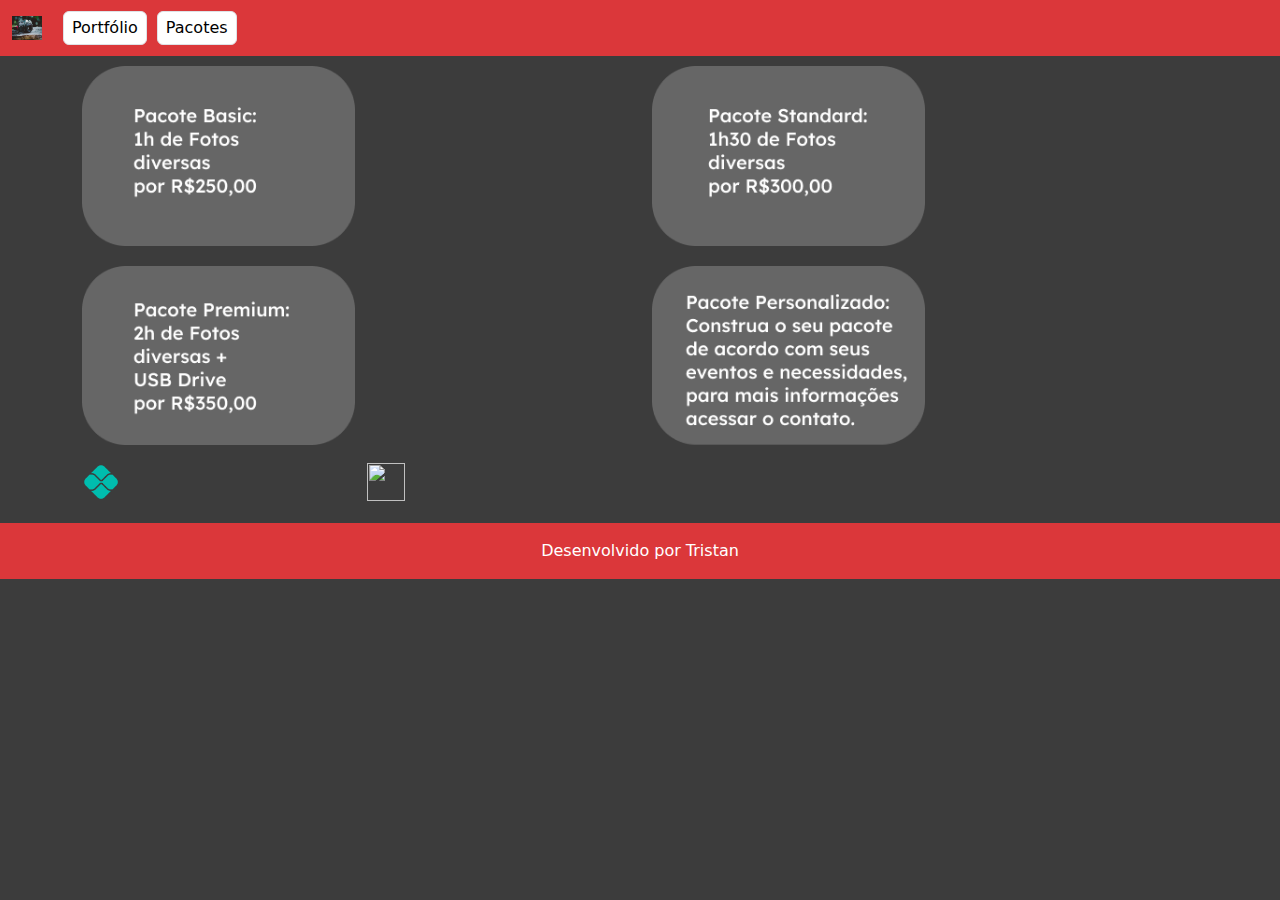
==== templates/index2.html @ c8fb0516 "diretorio" ====
<!DOCTYPE html>
<html lang="pt-br">

<head>
    <meta charset="UTF-8">
    <meta name="viewport" content="width=device-width, initial-scale=1.0">
    <title>Home-tbmfotografias</title>
    <link rel="stylesheet" href="../static/css/bootstrap/bootstrap-v5.3.3min.css">
    <link rel="stylesheet" href="../static/css/index.css">
</head>

<body>
    <header>
        <nav class="navbar navbar-expand-lg bg-body-tertiary bgnav">
            <div class="container-fluid">
                <a class="navbar-brand" href="#">
                    <img src="../static\img\fotografica_trabalho.jpg" alt="Logo" width="30" height="24"
                        class="d-inline-block align-text-top">
                </a>

                <button class="navbar-toggler" type="button" data-bs-toggle="collapse" data-bs-target="#navbarNav"
                    aria-controls="navbarNav" aria-expanded="false" aria-label="Toggle navigation">
                    <span class="navbar-toggler-icon"></span>
                </button>

                <div class="collapse navbar-collapse" id="navbarNav">
                    <ul class="navbar-nav">
                        <li class="nav-item">
                            <a href="#"
                                class="nav-link active d-inline-flex focus-ring py-1 px-2 text-decoration-none border rounded-2 bgopcao">
                                Portfólio
                            </a>

                        </li>

                        <li class="nav-item">

                            <a href="#"
                                class="nav-link active d-inline-flex focus-ring py-1 px-2 text-decoration-none border rounded-2 bgopcao">
                                Pacotes </a>
                        </li>
                    </ul>
                </div>
            </div>
        </nav>
    </header>
    <main>
        <div class="container">
            <div class="row">


                <section class="col-md-12">
                    <div class="row">
                        <div class="col-md-6">
                            <img src="../static/img/pacotebasic.png" alt="" class="tamanhoimagem2">
                        </div>
                        <div class="col-md-6">
                            <img src="../static/img/pacotestandard.png" alt="" class="tamanhoimagem2">
                        </div>
                        <div class="col-md-6">
                            <img src="../static/img/pacotepremium.png" alt="" class="tamanhoimagem2">
                        </div>
                        <div class="col-md-6">
                            <img src="../static/img/pacotepersonalizado.png" alt="" class="tamanhoimagem2">
                        </div>
                    </div>




                </section>

                <section class="col-12 space">
                    <div class="row">
                        <div class="col-md-3">
                            <a class="icon-link ajuste cordafonte" href="#">

                                <img src="../static/img/pix.png" alt="" class="bi tamanhoiconredes">
                                
                            </a>
                        </div>
                        <div class="col-md-3">
                            <a class="icon-link ajuste cordafonte" href="#">

                                <img src="../static/img/catao.png" alt="" class="bi tamanhoiconredes">
                                
                            </a>
                        </div>
                    </div>


                </section>
            </div>
        </div>
    </main>
    <footer class="bg-body-tertiary">
        <div class="card-footer text-body-primary  text-center p-3">
            Desenvolvido por Tristan
        </div>

    </footer>
    <script src="../static/js/bootstrap/bootstrap.bundle.min.js"></script>
</body>

</html>
---- static/css/index.css ----
.bgnav {
    background-color: #DB373A !important;

}

.nav-link {
    color: #FFFFFF !important;
}

.bgopcao {
    background-color: #FFFFFF !important;
    color: black !important;
    margin: 0 5px 0 5px;
}


.bg-body-tertiary {
    background-color: #DB373A !important;
    color: #FFFFFF !important;
}

body {
    background-color: #3c3c3c;
}

.cordafonte {
    color: #FFFFFF;
}

.tamanhoimagem {
    width: 70%;
}

.tamanhoimagem2 {
    width: 50%;
    margin-top: 10px;
    margin-bottom: 10px;
}

.ajuste{
    text-decoration:none; 
   font-size: 15pt;
}
.tamanhoiconredes {
    width: 38px !important;
    height: 38px !important;

}
.space{
    padding: top 15px; ;
    padding-bottom: 15px;
}
.tamanhoiconredes2{
    width: 38px !important;
    height: 38px !important;
}
.alinhamento{
    padding-left: px;
}
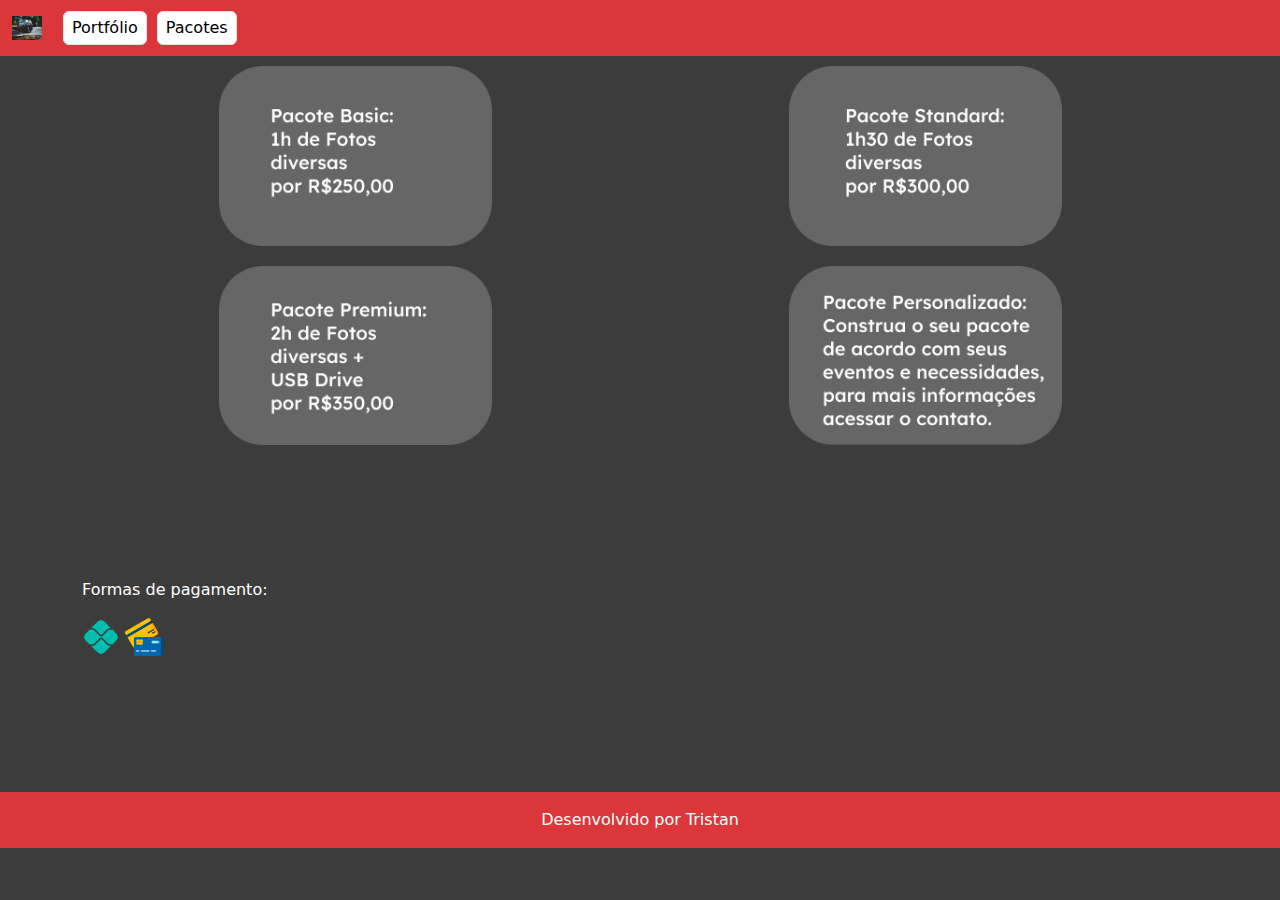
==== commit 4910e55a: "--" ====
--- a/templates/index2.html
+++ b/templates/index2.html
@@ -12,45 +12,45 @@
 <body>
     <header>
         <nav class="navbar navbar-expand-lg bg-body-tertiary bgnav">
-            <div class="container-fluid">
-                <a class="navbar-brand" href="#">
-                    <img src="../static\img\fotografica_trabalho.jpg" alt="Logo" width="30" height="24"
-                        class="d-inline-block align-text-top">
-                </a>
-
-                <button class="navbar-toggler" type="button" data-bs-toggle="collapse" data-bs-target="#navbarNav"
-                    aria-controls="navbarNav" aria-expanded="false" aria-label="Toggle navigation">
-                    <span class="navbar-toggler-icon"></span>
-                </button>
-
-                <div class="collapse navbar-collapse" id="navbarNav">
-                    <ul class="navbar-nav">
-                        <li class="nav-item">
-                            <a href="#"
-                                class="nav-link active d-inline-flex focus-ring py-1 px-2 text-decoration-none border rounded-2 bgopcao">
-                                Portfólio
-                            </a>
-
-                        </li>
-
-                        <li class="nav-item">
-
-                            <a href="#"
-                                class="nav-link active d-inline-flex focus-ring py-1 px-2 text-decoration-none border rounded-2 bgopcao">
-                                Pacotes </a>
-                        </li>
-                    </ul>
-                </div>
+          <div class="container-fluid">
+            <a class="navbar-brand" href="#">
+              <img src="../static\img\fotografica_trabalho.jpg" alt="Logo" width="30" height="24"
+                class="d-inline-block align-text-top">
+            </a>
+    
+            <button class="navbar-toggler" type="button" data-bs-toggle="collapse" data-bs-target="#navbarNav"
+              aria-controls="navbarNav" aria-expanded="false" aria-label="Toggle navigation">
+              <span class="navbar-toggler-icon"></span>
+            </button>
+    
+            <div class="collapse navbar-collapse" id="navbarNav">
+              <ul class="navbar-nav">
+                <li class="nav-item">
+                  <a href="../templates/index.html"
+                    class="nav-link active d-inline-flex focus-ring py-1 px-2 text-decoration-none border rounded-2 bgopcao">
+                    Portfólio
+                  </a>
+    
+                </li>
+    
+                <li class="nav-item">
+    
+                  <a href="../templates/index2.html"
+                    class="nav-link active d-inline-flex focus-ring py-1 px-2 text-decoration-none border rounded-2 bgopcao">
+                    Pacotes </a>
+                </li>
+              </ul>
             </div>
+          </div>
         </nav>
-    </header>
+      </header>
     <main>
         <div class="container">
-            <div class="row">
+            <div class="row alturapagina">
 
 
                 <section class="col-md-12">
-                    <div class="row">
+                    <div class="row alinhamento2">
                         <div class="col-md-6">
                             <img src="../static/img/pacotebasic.png" alt="" class="tamanhoimagem2">
                         </div>
@@ -71,21 +71,21 @@
                 </section>
 
                 <section class="col-12 space">
+                    <p class="cordafonte">Formas de pagamento:</p>
                     <div class="row">
-                        <div class="col-md-3">
+                        <div class="col-md-12">
                             <a class="icon-link ajuste cordafonte" href="#">
 
                                 <img src="../static/img/pix.png" alt="" class="bi tamanhoiconredes">
                                 
                             </a>
-                        </div>
-                        <div class="col-md-3">
                             <a class="icon-link ajuste cordafonte" href="#">
 
-                                <img src="../static/img/catao.png" alt="" class="bi tamanhoiconredes">
+                                <img src="../static/img/cartao.png" alt="" class="bi tamanhoiconredes">
                                 
                             </a>
                         </div>
+                        
                     </div>
 
 
--- a/static/css/index.css
+++ b/static/css/index.css
@@ -51,9 +51,21 @@
     padding-bottom: 15px;
 }
 .tamanhoiconredes2{
-    width: 38px !important;
-    height: 38px !important;
+    width: 45px !important;
+    height: 45px !important;
 }
 .alinhamento{
-    padding-left: px;
+    text-align: center;
+    display: flex;
+    flex-direction: column;
+    justify-content: center;
+}
+
+
+.alinhamento2{
+    text-align: center;
+}
+
+.alturapagina{
+    min-height: 46rem;
 }